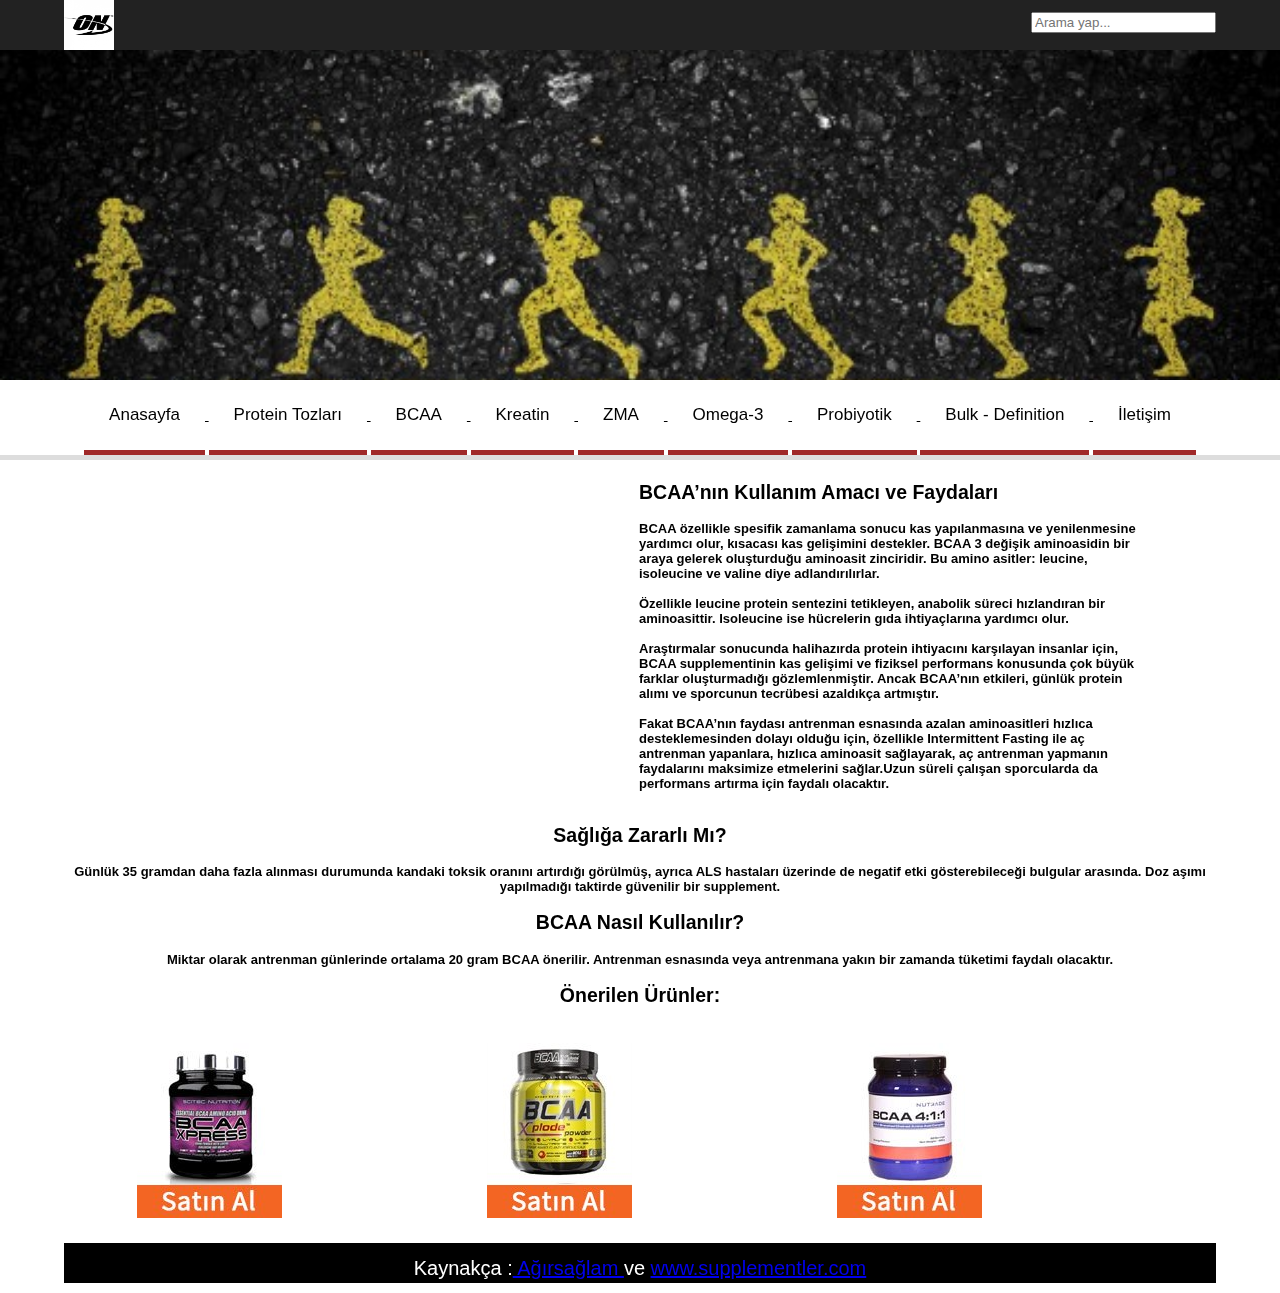
==== bcaa.html @ 3792a673 "yeni proje dosyalari" ====
<html>

<head>

    <title>SUPPLEMENTLER</title>
    <meta name="author" content="mert">

    <meta charset="utf-8">

    <link rel="stylesheet" href="css/ornek.css">


</head>

<body>


<header>
    <div class="con">
        <div class="logo"><img src="foto/290679-optimum-nutrition-logo.png"></div>
        <div class="arama">
            <input class="aramayap" placeholder="Arama yap...">
        </div>
    </div>
</header>


<div class="ayir"></div>
<div class="resim">

</div>


<div class="menu">
    <div class="con">
        <ul class="menu-ul">
            <a href="index.html">
                <li class="menu-li">Anasayfa</li>
            </a>

            <a href="protein-tozlari.html">
                <li class="menu-li">Protein Tozları</li>
            </a>

            <a href="bcaa.html">
                <li class="menu-li">BCAA</li>
            </a>

            <a href="kreatin.html">
                <li class="menu-li">Kreatin</li>
            </a>

            <a href="zma.html">
                <li class="menu-li">ZMA</li>
            </a>

            <a href="omega.html">
                <li class="menu-li">Omega-3</li>
            </a>

            <a href="probiyotik.html">
                <li class="menu-li">Probiyotik</li>
            </a>

            <a href="bulk-definition.html">
                <li class="menu-li">Bulk - Definition</li>
            </a>

            <a href="iletisim.html">
                <li class="menu-li">İletişim</li>
            </a>


        </ul>


    </div>
</div>

<div class="con">
    <div class="A1">

        <iframe width="560" height="315" src="https://www.youtube.com/embed/xFyKuI4xs2c" frameborder="0"
                allowfullscreen></iframe>

    </div>
</div>


<div class="con">
    <div class="A2">

        <h2>BCAA’nın Kullanım Amacı ve Faydaları</h2>

        <h4>BCAA özellikle spesifik zamanlama sonucu kas yapılanmasına ve yenilenmesine yardımcı olur, kısacası kas
            gelişimini destekler. BCAA 3 değişik aminoasidin bir araya gelerek oluşturduğu aminoasit zinciridir. Bu
            amino asitler: leucine, isoleucine ve valine diye adlandırılırlar.
            <br><br>
            Özellikle leucine protein sentezini tetikleyen, anabolik süreci hızlandıran bir aminoasittir. Isoleucine ise
            hücrelerin gıda ihtiyaçlarına yardımcı olur.
            <br><br>
            Araştırmalar sonucunda halihazırda protein ihtiyacını karşılayan insanlar için, BCAA supplementinin kas
            gelişimi ve fiziksel performans konusunda çok büyük farklar oluşturmadığı gözlemlenmiştir. Ancak BCAA’nın
            etkileri, günlük protein alımı ve sporcunun tecrübesi azaldıkça artmıştır.
            <br><br>
            Fakat BCAA’nın faydası antrenman esnasında azalan aminoasitleri hızlıca desteklemesinden dolayı olduğu için,
            özellikle Intermittent Fasting ile aç antrenman yapanlara, hızlıca aminoasit sağlayarak, aç antrenman
            yapmanın faydalarını maksimize etmelerini sağlar.Uzun süreli çalışan sporcularda da performans artırma için
            faydalı olacaktır.</h4>
        <br>
    </div>
</div>


<div class="con">
    <div class="A3">
        <h2>Sağlığa Zararlı Mı?</h2>


        <h4>Günlük 35 gramdan daha fazla alınması durumunda kandaki toksik oranını artırdığı görülmüş, ayrıca ALS
            hastaları üzerinde de negatif etki gösterebileceği bulgular arasında. Doz aşımı yapılmadığı taktirde
            güvenilir bir supplement.</h4>

        <h2>BCAA Nasıl Kullanılır?</h2>
        <h4>
            Miktar olarak antrenman günlerinde ortalama 20 gram BCAA önerilir. Antrenman esnasında veya antrenmana yakın
            bir zamanda tüketimi faydalı olacaktır.</h4>

    </div>
</div>

<div class="con">
    <div class="A4">
        <h2>Önerilen Ürünler:</h2><br>

        <div class="A4-1"><a
                href="http://www.supplementler.com/urun/scitec-bcaa-xpress-500-gram-831?utm_source=affiliate&utm_medium=agirsaglam&utm_term=scitec-bcaa-xpress-500&utm_content=button&utm_campaign=product"><img
                src="foto/scitec-bcaa.jpg"></a></div>

        <div class="A4-2"><a
                href="http://www.supplementler.com/urun/olimp-bcaa-xplode-500-gr-853?utm_source=affiliate&utm_medium=agirsaglam&utm_term=olimp-bcaa-xplode-500&utm_content=button&utm_campaign=product"><img
                src="foto/Olimp-Bcaa-Xplode-Satin-al.jpg"></a></div>

        <div class="A4-3"><a
                href="http://www.supplementler.com/urun/nutrade-bcaa-411-420-gr-5942?utm_source=affiliate&utm_medium=agirsaglam&utm_term=nutrade-bcaa-411&utm_content=button&utm_campaign=product"><img
                src="foto/nutrade-bcaa.jpg"></a></div>

    </div>
</div>


<div class="con">
    <div class=" clean"></div>
</div>


<div class="con">
    <div class="kay">Kaynakça :<a href="http://www.agirsaglam.com/"> Ağırsağlam </a>ve <a
            href="http://www.supplementler.com/">www.supplementler.com</a></div>
</div>


</body>
</html>
---- css/ornek.css ----
header {
    width: 100%;
    position: fixed;
    background: #222;

}

.logo {
    display: inline-block;
    float: left
}

.logo img {
    width: 50px;
    height: 50px;

}

.arama {
    display: inline-block;
    float: right;
    margin-top: 12px;
}

.aramayap:focus {
    width: 300px;
    height: 30px;
}

.resim {
    background: url('aaas.jpg');
    height: 350px;
    background-position: 50%;
    background-size: cover;

}

.ayir {
    height: 30px;
}

.con {
    width: 90%;
    margin: 0 auto;
}

.con-footer {
    width: 100%;
    margin: 0 auto;
}

body {
    font-size: 13px;
    margin: 0;
    font-family: sans-serif;
}

.menu {
    border-bottom: 5px solid #ddd;
    text-align: center;

}

.ortala {
    text-align: center;
}

.menu-ul {
    margin: 0;
    padding: 0;

}

.menu-ul a {
    color: black;

}

.menu-ul a:hover {
    color: red;
}

.menu-li {
    display: inline-block;
    list-style-type: none;
    padding: 25px;
    border-bottom: 5px solid #A02929;
    font-size: 17px;

}

.menu-li:hover {
    border-bottom: 5px solid #cc181e;
}

.A1 {
    background-position: center center;

    float: left;

    margin-top: 5px;

    margin-right: 15px;

}

.A2 {
    background-position: center center;
    float: left;

    margin-top: 5px;
    margin-right: 10px;

    width: 510px;
}

.clean {
    clear: both;
}

.kay {
    background-color: black;
    height: 40px;
    width: auto;
    margin-top: 50px;
    line-height: 50px;
    color: white;
    text-align: center;
    font-size: 20px;

}

.A3 {

    text-align: center;
    background-position: center;

}

.A4 {
    text-align: center;

}

.A4-1 {
    background-position: center center;

    float: left;
    height: 150px;
    width: 290px;
    margin-top: 5px;

    margin-right: 60px;
}

.A4-2 {
    background-position: center center;
    float: left;
    height: 150px;
    width: 290px;
    margin-top: 5px;
    margin-right: 60px;
}

.A4-3 {
    background-position: center center;
    background-repeat: no-repeat;
    float: left;
    height: 150px;
    width: 290px;
    margin-top: 5px;
}
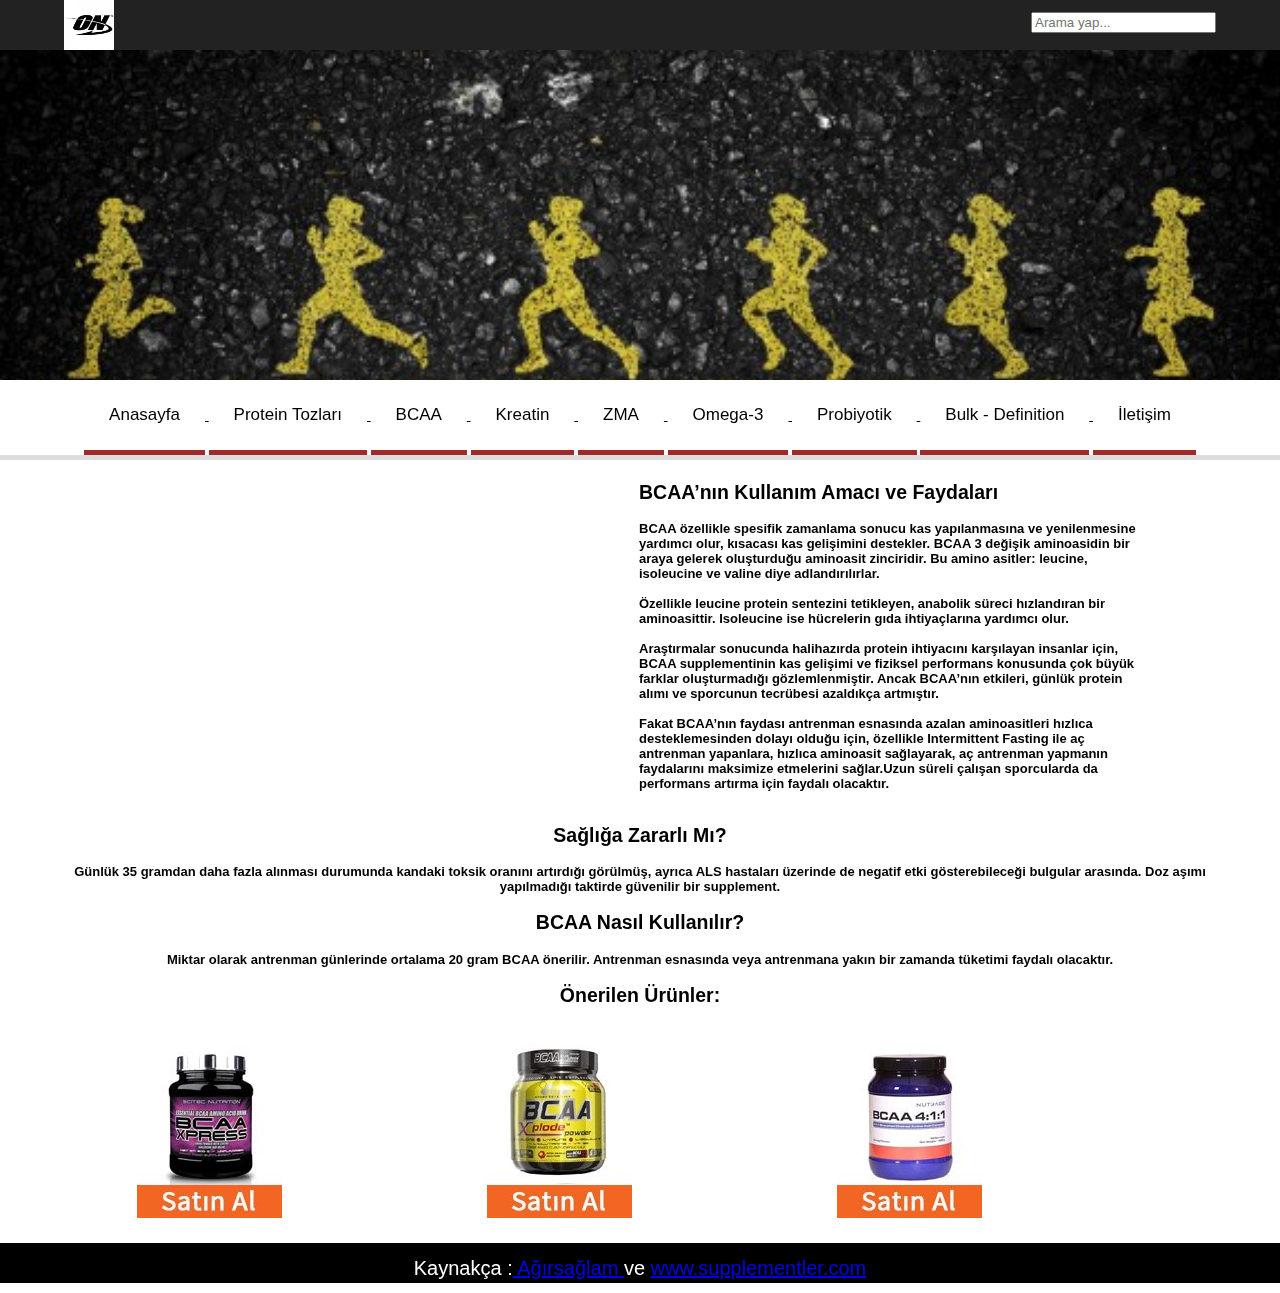
==== commit 8bb7f1fa: "kaynakca degisti" ====
--- a/bcaa.html
+++ b/bcaa.html
@@ -154,7 +154,7 @@
 </div>
 
 
-<div class="con">
+<div class="con-footer">
     <div class="kay">Kaynakça :<a href="http://www.agirsaglam.com/"> Ağırsağlam </a>ve <a
             href="http://www.supplementler.com/">www.supplementler.com</a></div>
 </div>
